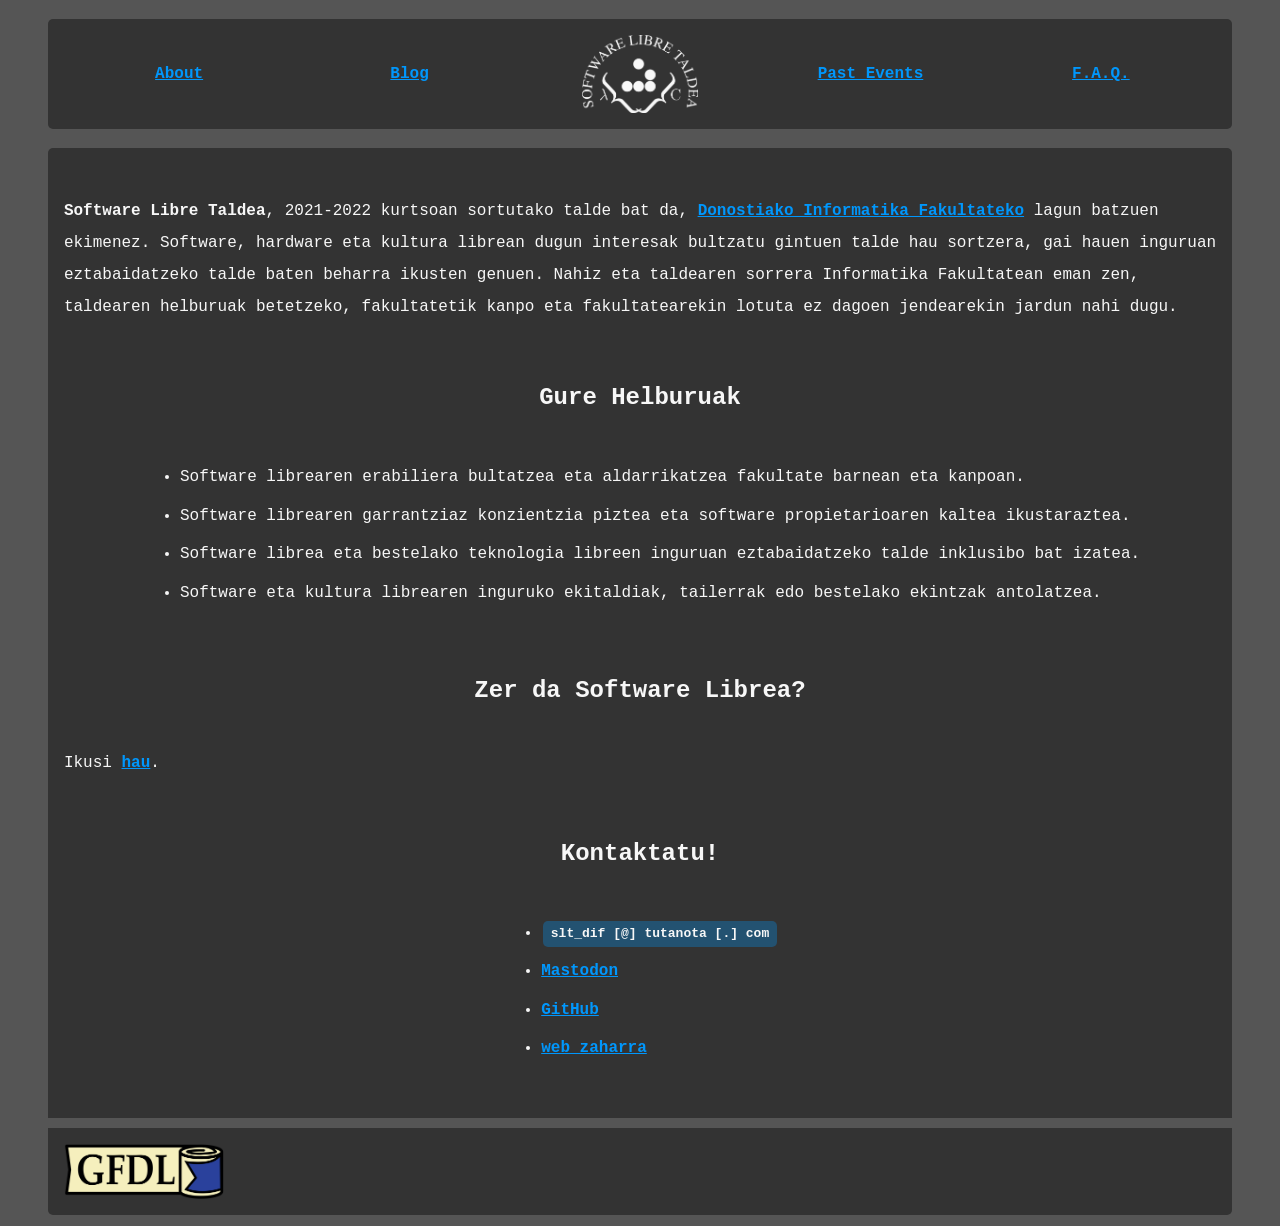
==== index.html @ 77463453 "init commit" ====
<!DOCTYPE html>
<html lang="eus">
  <head>
    <meta http-equiv="content-type" content="text/html; charset=UTF-8">
    <meta charset="UTF-8">
    <meta name="viewport" content="width=device-width, initial-scale=1.0">
    <meta http-equiv="X-UA-Compatible" content="ie=edge">
    <title>Software Libre Taldea</title>
    <link rel="stylesheet" href="styles/mvp.css">
    <link rel="stylesheet" href="styles/style.css">

    <!-- Change this icon to a .ico -->
    <link rel="icon" href="assets/logo-slt.png" type="image/x-icon">
  </head>
  <body>
    <header> 
      <!-- the logo in the navbar is very ugly, but we need indeed a button to return to index, we must find a good solution here -->
      <nav>
        <a href="pages/about.html">About</a>
        <a href="pages/blog.html">Blog</a>
        <a href="index.html"><img src="assets/logo-slt.png" alt=""></a>
        <a href="pages/past-events.html">Past Events</a>
        <a href="pages/faq.html">F.A.Q.</a>
      </nav>
    </header>

    <main>
      <!-- <img class="main-logo" src="assets/logo-slt.png" alt="slt logo"> -->

      <!-- <h1>Software Libre Taldea</h1> -->
  
      <section>
        <p>
          <strong>Software Libre Taldea</strong>, 2021-2022 kurtsoan sortutako talde bat da, <a href="https://www.ehu.eus/es/web/informatika-fakultatea">Donostiako Informatika Fakultateko</a> lagun batzuen ekimenez.

          Software, hardware eta kultura librean dugun interesak
          bultzatu gintuen talde hau sortzera, gai hauen inguruan
          eztabaidatzeko talde baten beharra ikusten genuen.

          Nahiz eta taldearen sorrera Informatika Fakultatean eman zen,
          taldearen helburuak betetzeko, fakultatetik kanpo eta
          fakultatearekin lotuta ez dagoen jendearekin jardun nahi dugu.
        </p>
      </section>

      <section>
        
        <h2>Gure Helburuak</h2>

        <ul>
          <li>Software librearen erabiliera bultatzea eta aldarrikatzea fakultate barnean eta kanpoan.</li>
          <li>Software librearen garrantziaz konzientzia piztea eta software propietarioaren kaltea ikustaraztea.</li>
          <li>Software librea eta bestelako teknologia libreen inguruan eztabaidatzeko talde inklusibo bat izatea.</li>
          <li>Software eta kultura librearen inguruko ekitaldiak, tailerrak edo bestelako ekintzak antolatzea.</li>
        </ul>

      </section>

      <section>
        <h2>Zer da Software Librea?</h2>
        <p>Ikusi <a href="https://www.gnu.org/philosophy/free-sw.es.html">hau</a>.</p>
      </section>

      <section>
        <h2 id="contact">Kontaktatu!</h2>
        <ul>
            <li> <a href="mailto:slt_dif@tutanota.com"> <code>slt_dif [@] tutanota [.] com</code> </a> </li>
            <li><a href="https://mastodon.social/@slt_dif">Mastodon</a></li>
            <li><a href="https://github.com/Software-Libre-Taldea">GitHub</a></li>
            <li><a href="https://softlibretaldea.codeberg.page/">web zaharra</a></li>
        </ul>
      </section>

    </main>

    <footer>
      <a href="https://www.gnu.org/licenses/fdl-1.3.html">
        <img src="assets/GFDL_Logo.png" alt="logo">
      </a>
    </footer>
  </body>
</html>
---- styles/mvp.css ----
/* MVP.css v1.14 - https://github.com/andybrewer/mvp */

:root {
    --active-brightness: 0.85;
    --border-radius: 5px;
    --box-shadow: 2px 2px 10px;
    --font-family: -apple-system, BlinkMacSystemFont, "Segoe UI", Roboto, Oxygen-Sans, Ubuntu, Cantarell, "Helvetica Neue", sans-serif;
    --hover-brightness: 1.2;
    --justify-important: center;
    --justify-normal: left;
    --line-height: 2;
    --width-card: 285px;
    --width-card-medium: 460px;
    --width-card-wide: 800px;
    --width-content: 120ch;
}

@media (prefers-color-scheme: light) {
    --color-accent: #118bee15;
    --color-bg: #fff;
    --color-bg-secondary: #e9e9e9;
    --color-link: #118bee;
    --color-secondary: #920de9;
    --color-secondary-accent: #920de90b;
    --color-shadow: #f4f4f4;
    --color-table: #118bee;
    --color-text: #000;
    --color-text-secondary: #999;
}

/* set dark mode default */
:root {
    --color-accent: #0097fc4f;
    --color-bg: #333;
    --color-bg-secondary: #555;
    --color-link: #0097fc;
    /* TODO change the secondary to a green one matching our logo */
    --color-secondary: #e20de9;
    --color-secondary-accent: #e20de94f;
    --color-shadow: #bbbbbb20;
    --color-table: #0097fc;
    --color-text: #f7f7f7;
    --color-text-secondary: #aaa;
}

html {
    scroll-behavior: smooth;
}

@media (prefers-reduced-motion: reduce) {
    html {
        scroll-behavior: auto;
    }
}

/* Layout */
article aside {
    background: var(--color-secondary-accent);
    border-left: 4px solid var(--color-secondary);
    padding: 0.01rem 0.8rem;
}

body {
    background: var(--color-bg-secondary);
    color: var(--color-text);
    font-family: var(--font-family);
    line-height: var(--line-height);
    margin: 0;
    overflow-x: hidden;
    padding: 0;
}

footer,
header,
main {
    margin: 0 auto;
    max-width: var(--width-content);
    padding: 1rem;
}

hr {
    background-color: var(--color-bg-secondary);
    border: none;
    height: 1px;
    margin: 4rem 0;
    width: 100%;
}

section {
    display: flex;
    flex-direction: column;
    flex-wrap: wrap;
    align-items: center;
    justify-content: var(--justify-important);
}

section img,
article img {
    max-width: 100%;
}

section pre {
    overflow: auto;
}

section aside {
    border: 1px solid var(--color-bg-secondary);
    border-radius: var(--border-radius);
    box-shadow: var(--box-shadow) var(--color-shadow);
    margin: 1rem;
    padding: 1.25rem;
    width: var(--width-card);
}

section aside:hover {
    box-shadow: var(--box-shadow) var(--color-bg-secondary);
}

[hidden] {
    display: none;
}

/* Headers */
article header,
div header,
main header {
    padding-top: 0;
}

header {
    text-align: var(--justify-important);
}

header a b,
header a em,
header a i,
header a strong {
    margin-left: 0.5rem;
    margin-right: 0.5rem;
}

header nav img {
    margin: 1rem 0;
}

section header {
    padding-top: 0;
    width: 100%;
}

/* Nav */
nav {
    align-items: center;
    display: flex;
    font-weight: bold;
    justify-content: space-between;
    margin-bottom: 7rem;
}

nav ul {
    list-style: none;
    padding: 0;
}

nav ul li {
    display: inline-block;
    margin: 0 0.5rem;
    position: relative;
    text-align: left;
}

/* Nav Dropdown */
nav ul li:hover ul {
    display: block;
}

nav ul li ul {
    background: var(--color-bg);
    border: 1px solid var(--color-bg-secondary);
    border-radius: var(--border-radius);
    box-shadow: var(--box-shadow) var(--color-shadow);
    display: none;
    height: auto;
    left: -2px;
    padding: .5rem 1rem;
    position: absolute;
    top: 1.7rem;
    white-space: nowrap;
    width: auto;
    z-index: 1;
}

nav ul li ul::before {
    /* fill gap above to make mousing over them easier */
    content: "";
    position: absolute;
    left: 0;
    right: 0;
    top: -0.5rem;
    height: 0.5rem;
}

nav ul li ul li,
nav ul li ul li a {
    display: block;
}

/* Typography */
code,
samp {
    background-color: var(--color-accent);
    border-radius: var(--border-radius);
    color: var(--color-text);
    display: inline-block;
    margin: 0 0.1rem;
    padding: 0 0.5rem;
}

details {
    margin: 1.3rem 0;
}

details summary {
    font-weight: bold;
    cursor: pointer;
}

h1,
h2,
h3,
h4,
h5,
h6,
p,
li{
    line-height: var(--line-height);
    text-wrap: balance;
    overflow-wrap: break-word;
    hyphens: auto;
}

mark {
    padding: 0.1rem;
}

ol li,
ul li {
    padding: 0.2rem 0;
}

p {
    margin: 0.75rem 0;
    padding: 0;
    width: 100%;
}

pre {
    margin: 1rem 0;
    max-width: var(--width-card-wide);
    padding: 1rem 0;
}

pre code,
pre samp {
    display: block;
    max-width: var(--width-card-wide);
    padding: 0.5rem 2rem;
    white-space: pre-wrap;
}

small {
    color: var(--color-text-secondary);
}

sup {
    background-color: var(--color-secondary);
    border-radius: var(--border-radius);
    color: var(--color-bg);
    font-size: xx-small;
    font-weight: bold;
    margin: 0.2rem;
    padding: 0.2rem 0.3rem;
    position: relative;
    top: -2px;
}

/* Links */
a {
    color: var(--color-link);
    display: inline-block;
    font-weight: bold;
    text-decoration: underline;
}

a:hover {
    filter: brightness(var(--hover-brightness));
}

a:active {
    filter: brightness(var(--active-brightness));
}

a b,
a em,
a i,
a strong,
button,
input[type="submit"] {
    border-radius: var(--border-radius);
    display: inline-block;
    font-size: medium;
    font-weight: bold;
    line-height: var(--line-height);
    margin: 0.5rem 0;
    padding: 1rem 2rem;
}

button,
input[type="submit"] {
    font-family: var(--font-family);
}

button:hover,
input[type="submit"]:hover {
    cursor: pointer;
    filter: brightness(var(--hover-brightness));
}

button:active,
input[type="submit"]:active {
    filter: brightness(var(--active-brightness));
}

a b,
a strong,
button,
input[type="submit"] {
    background-color: var(--color-link);
    border: 2px solid var(--color-link);
    color: var(--color-bg);
}

a em,
a i {
    border: 2px solid var(--color-link);
    border-radius: var(--border-radius);
    color: var(--color-link);
    display: inline-block;
    padding: 1rem 2rem;
}

article aside a {
    color: var(--color-secondary);
}

/* Images */
figure {
    margin: 0;
    padding: 0;
}

figure img {
    max-width: 100%;
}

figure figcaption {
    color: var(--color-text-secondary);
}

/* Forms */
button:disabled,
input:disabled {
    background: var(--color-bg-secondary);
    border-color: var(--color-bg-secondary);
    color: var(--color-text-secondary);
    cursor: not-allowed;
}

button[disabled]:hover,
input[type="submit"][disabled]:hover {
    filter: none;
}

form {
    border: 1px solid var(--color-bg-secondary);
    border-radius: var(--border-radius);
    box-shadow: var(--box-shadow) var(--color-shadow);
    display: block;
    max-width: var(--width-card-wide);
    min-width: var(--width-card);
    padding: 1.5rem;
    text-align: var(--justify-normal);
}

form header {
    margin: 1.5rem 0;
    padding: 1.5rem 0;
}

input,
label,
select,
textarea {
    display: block;
    font-size: inherit;
    max-width: var(--width-card-wide);
}

input[type="checkbox"],
input[type="radio"] {
    display: inline-block;
}

input[type="checkbox"]+label,
input[type="radio"]+label {
    display: inline-block;
    font-weight: normal;
    position: relative;
    top: 1px;
}

input[type="range"] {
    padding: 0.4rem 0;
}

input,
select,
textarea {
    border: 1px solid var(--color-bg-secondary);
    border-radius: var(--border-radius);
    margin-bottom: 1rem;
    padding: 0.4rem 0.8rem;
}

input[type="text"],
textarea {
    width: calc(100% - 1.6rem);
}

input[readonly],
textarea[readonly] {
    background-color: var(--color-bg-secondary);
}

label {
    font-weight: bold;
    margin-bottom: 0.2rem;
}

/* Popups */
dialog {
    border: 1px solid var(--color-bg-secondary);
    border-radius: var(--border-radius);
    box-shadow: var(--box-shadow) var(--color-shadow);
    position: fixed;
    top: 50%;
    left: 50%;
    transform: translate(-50%, -50%);
    width: 50%;
    z-index: 999;
}

/* Tables */
table {
    border: 1px solid var(--color-bg-secondary);
    border-radius: var(--border-radius);
    border-spacing: 0;
    display: inline-block;
    max-width: 100%;
    overflow-x: auto;
    padding: 0;
    white-space: nowrap;
}

table td,
table th,
table tr {
    padding: 0.4rem 0.8rem;
    text-align: var(--justify-important);
}

table thead {
    background-color: var(--color-table);
    border-collapse: collapse;
    border-radius: var(--border-radius);
    color: var(--color-bg);
    margin: 0;
    padding: 0;
}

table thead tr:first-child th:first-child {
    border-top-left-radius: var(--border-radius);
}

table thead tr:first-child th:last-child {
    border-top-right-radius: var(--border-radius);
}

table thead th:first-child,
table tr td:first-child {
    text-align: var(--justify-normal);
}

table tr:nth-child(even) {
    background-color: var(--color-accent);
}

/* Quotes */
blockquote {
    display: block;
    font-size: x-large;
    line-height: var(--line-height);
    margin: 1rem auto;
    max-width: var(--width-card-medium);
    padding: 1.5rem 1rem;
    text-align: var(--justify-important);
}

blockquote footer {
    color: var(--color-text-secondary);
    display: block;
    font-size: small;
    line-height: var(--line-height);
    padding: 1.5rem 0;
}

/* Scrollbars */
* {
    scrollbar-width: thin;
    scrollbar-color: rgb(202, 202, 232) auto;
}

*::-webkit-scrollbar {
    width: 5px;
    height: 5px;
}

*::-webkit-scrollbar-track {
    background: transparent;
}

*::-webkit-scrollbar-thumb {
    background-color: rgb(202, 202, 232);
    border-radius: 10px;
}
---- styles/style.css ----
/*
 * A good color scheme is missing here, would be great if we define it with a :root tag
 * > also a ligth color scheme is missing
 */

@font-face {
  font-family: 'FiraCode';
  src: url('fonts/Fira_Code/FiraCode-VariableFont_wgth.ttf') format('truetype');
}

@font-face {
  font-family: 'FiraSans';
  src: url('fonts/Fira_Sans/FiraSans-Regular.ttf') format('truetype');
}

body {
  font-family: 'FiraSans', monospace;
}

body h1 {
  font-family: 'FiraCode', monospace;
}

header, main, footer {
  background-color: var(--color-bg);
}

header {
  border-radius: var(--border-radius);
  margin: 2ch auto;
}

main {
  border-start-start-radius: var(--border-radius);
  border-start-end-radius: var(--border-radius);;
}

footer {
  margin: 1ch auto;
  border-end-start-radius: var(--border-radius);;
  border-end-end-radius: var(--border-radius);;

  display: flex;
}

img {
  display: block;
  max-width: 80%;
  margin: auto;
  height: auto;
}

footer > a > img {
  max-width: 10rem;
  height: auto;
}

header > nav {
  display: flex;
  justify-content: space-around;
  align-items: center;
  margin: auto;
}

header > nav > a {
  flex: 1;
}

header > nav > a > img {
  max-width: 50%;
  height: auto;
  margin: auto;
}

.main-logo {
  display: block;
  margin: 1.5rem auto;
  max-width: 20rem;
  height: auto;
}

main > h1, h3 {
  margin: 0;
  text-align: center;
}

main > section {
  margin: 2ch auto;
}

details {
  width: 80%;
}

figure {
  margin: 5ch auto;
  border: 0.5ch solid #000;
}
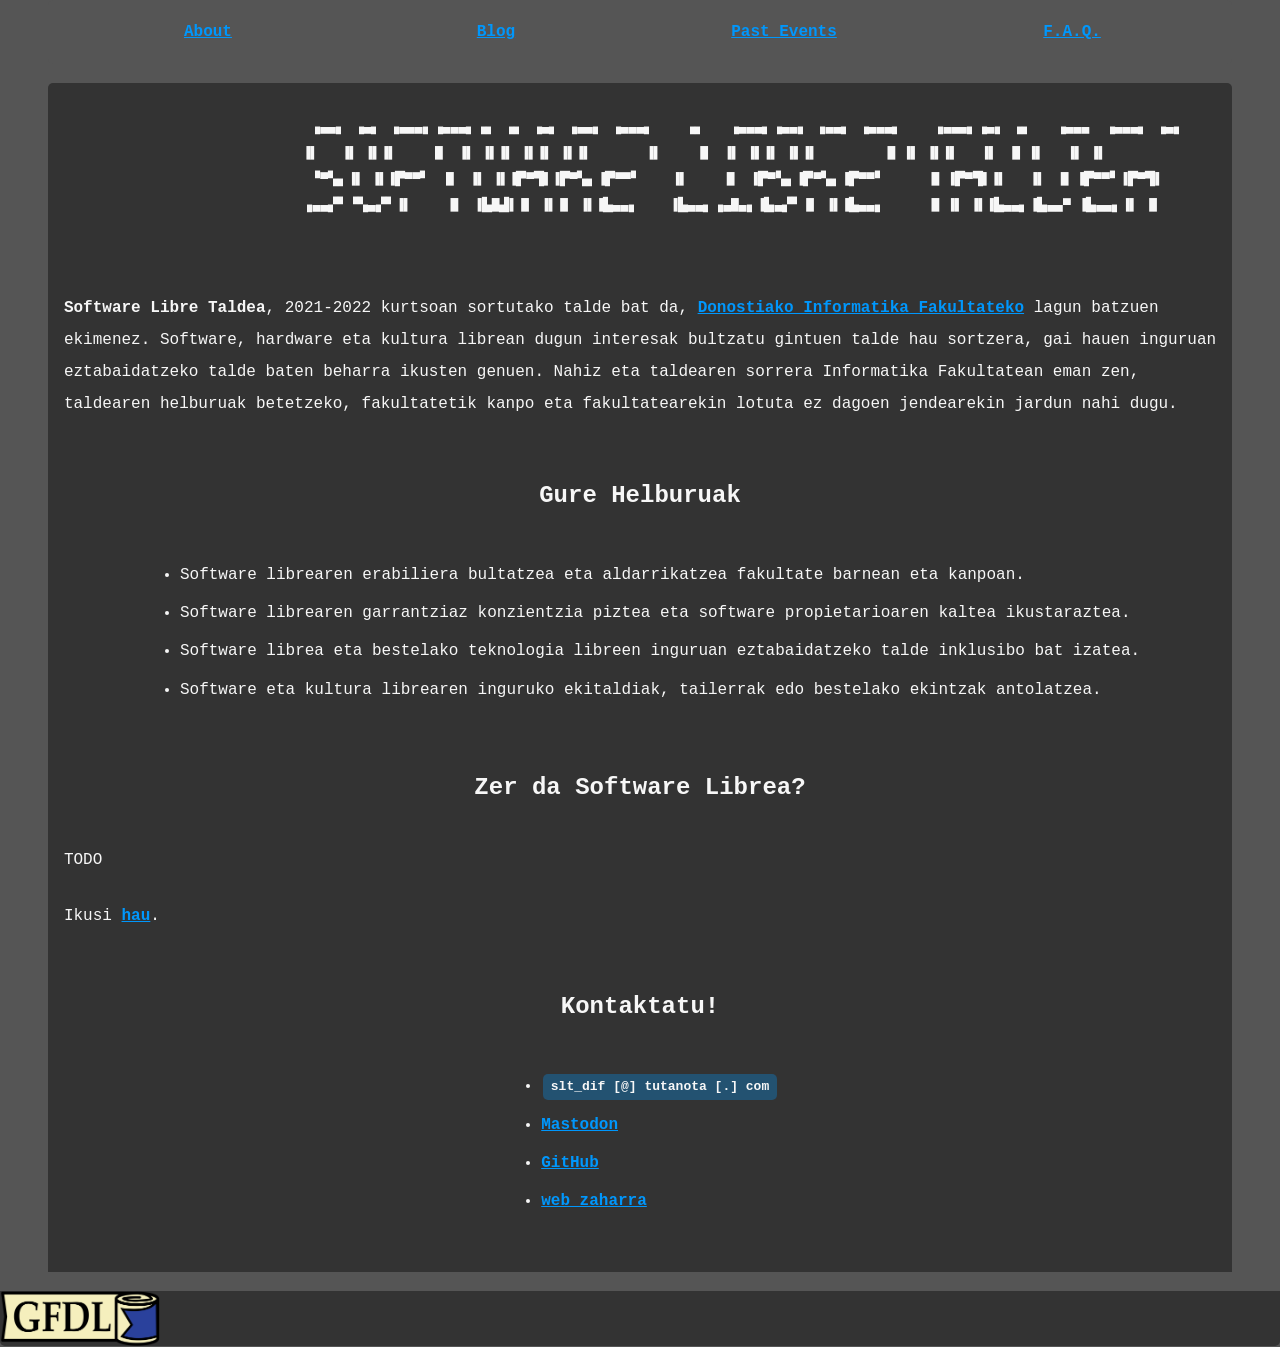
==== commit 695635d1: "push" ====
--- a/index.html
+++ b/index.html
@@ -16,15 +16,21 @@
     <header> 
       <!-- the logo in the navbar is very ugly, but we need indeed a button to return to index, we must find a good solution here -->
       <nav>
-        <a href="pages/about.html">About</a>
+        <!-- <a href="index.html"><img src="assets/logo-slt.png" alt=""></a> -->
+        <a href="index.html">About</a>
         <a href="pages/blog.html">Blog</a>
-        <a href="index.html"><img src="assets/logo-slt.png" alt=""></a>
         <a href="pages/past-events.html">Past Events</a>
         <a href="pages/faq.html">F.A.Q.</a>
       </nav>
     </header>
 
     <main>
+      <pre>
+         ▗▄▄▖ ▗▄▖ ▗▄▄▄▖▗▄▄▄▖▗▖ ▗▖ ▗▄▖ ▗▄▄▖ ▗▄▄▄▖    ▗▖   ▗▄▄▄▖▗▄▄▖ ▗▄▄▖ ▗▄▄▄▖    ▗▄▄▄▖▗▄▖ ▗▖   ▗▄▄▄  ▗▄▄▄▖ ▗▄▖ 
+        ▐▌   ▐▌ ▐▌▐▌     █  ▐▌ ▐▌▐▌ ▐▌▐▌ ▐▌▐▌       ▐▌     █  ▐▌ ▐▌▐▌ ▐▌▐▌         █ ▐▌ ▐▌▐▌   ▐▌  █ ▐▌   ▐▌ ▐▌
+         ▝▀▚▖▐▌ ▐▌▐▛▀▀▘  █  ▐▌ ▐▌▐▛▀▜▌▐▛▀▚▖▐▛▀▀▘    ▐▌     █  ▐▛▀▚▖▐▛▀▚▖▐▛▀▀▘      █ ▐▛▀▜▌▐▌   ▐▌  █ ▐▛▀▀▘▐▛▀▜▌
+        ▗▄▄▞▘▝▚▄▞▘▐▌     █  ▐▙█▟▌▐▌ ▐▌▐▌ ▐▌▐▙▄▄▖    ▐▙▄▄▖▗▄█▄▖▐▙▄▞▘▐▌ ▐▌▐▙▄▄▖      █ ▐▌ ▐▌▐▙▄▄▖▐▙▄▄▀ ▐▙▄▄▖▐▌ ▐▌
+      </pre>
       <!-- <img class="main-logo" src="assets/logo-slt.png" alt="slt logo"> -->
 
       <!-- <h1>Software Libre Taldea</h1> -->
@@ -58,6 +64,7 @@
 
       <section>
         <h2>Zer da Software Librea?</h2>
+        <p>TODO</p>
         <p>Ikusi <a href="https://www.gnu.org/philosophy/free-sw.es.html">hau</a>.</p>
       </section>
 
--- a/styles/mvp.css
+++ b/styles/mvp.css
@@ -70,7 +70,6 @@
     padding: 0;
 }
 
-footer,
 header,
 main {
     margin: 0 auto;
@@ -154,7 +153,6 @@
     display: flex;
     font-weight: bold;
     justify-content: space-between;
-    margin-bottom: 7rem;
 }
 
 nav ul {
--- a/styles/style.css
+++ b/styles/style.css
@@ -27,7 +27,9 @@
 
 header {
   border-radius: var(--border-radius);
-  margin: 2ch auto;
+  background-color: var(--color-bg-secondary);
+  width: 100%;
+  margin: auto auto 2ch auto;
 }
 
 main {
@@ -36,7 +38,7 @@
 }
 
 footer {
-  margin: 1ch auto;
+  margin: 2ch auto auto auto;
   border-end-start-radius: var(--border-radius);;
   border-end-end-radius: var(--border-radius);;
 
@@ -88,6 +90,10 @@
   margin: 2ch auto;
 }
 
+main > pre {
+  margin: auto;
+}
+
 details {
   width: 80%;
 }
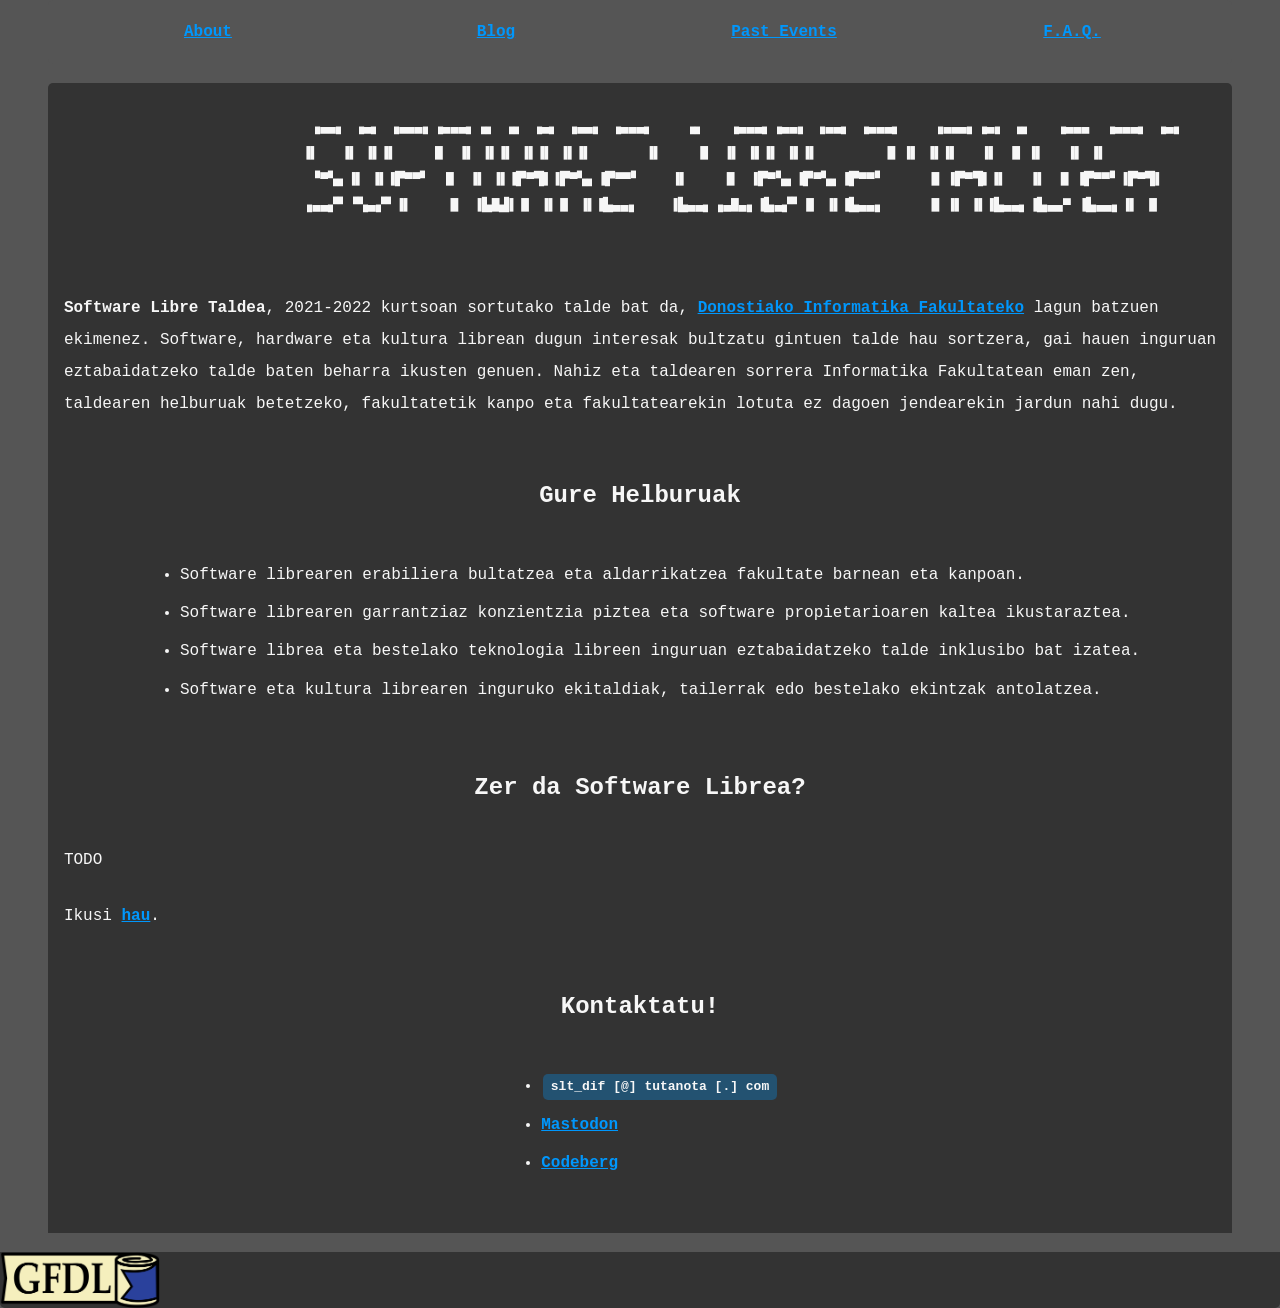
==== commit 0dd7dfb9: "remove old web link" ====
--- a/index.html
+++ b/index.html
@@ -73,8 +73,7 @@
         <ul>
             <li> <a href="mailto:slt_dif@tutanota.com"> <code>slt_dif [@] tutanota [.] com</code> </a> </li>
             <li><a href="https://mastodon.social/@slt_dif">Mastodon</a></li>
-            <li><a href="https://github.com/Software-Libre-Taldea">GitHub</a></li>
-            <li><a href="https://softlibretaldea.codeberg.page/">web zaharra</a></li>
+            <li><a href="https://codeberg.org/softlibretaldea">Codeberg</a></li>
         </ul>
       </section>
 
